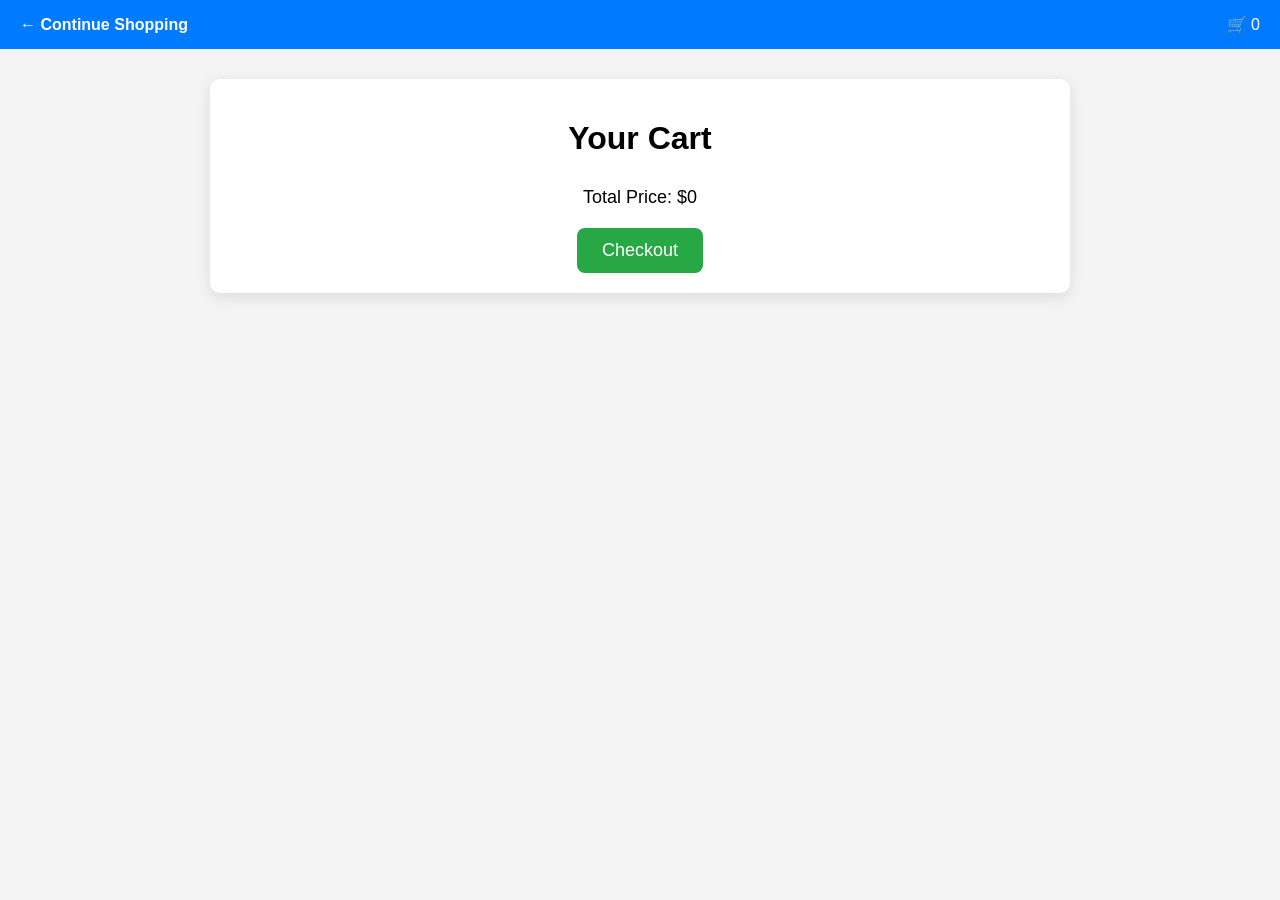
==== cart.html @ c2ddbdb2 "update changes" ====
<!DOCTYPE html>
<html lang="en">
<head>
  <meta charset="UTF-8">
  <meta name="viewport" content="width=device-width, initial-scale=1.0">
  <title>Cart - Your Shop</title>
  <link rel="stylesheet" href="cart.css">
</head>
<body>
  <header>
    <a href="shop.html">← Continue Shopping</a>
   
    <div class="cart-icon" onclick="toggleCart()"><a href="cart.html">🛒</a> <span id="cart-count">0</span></div>
  </header>

  <main id="cart-container">
    <h1>Your Cart</h1>
    <ul id="cart-items"></ul>
    <div id="cart-summary">
  
      <p>Total Price: $<span id="total">0</span></p>
      <button id="checkout-btn">Checkout</button>
    </div>
  </main>

  <script src="index.js"></script>
</body>
</html>
---- cart.css ----
/* Global Styles */
body {
  font-family: Arial, sans-serif;
  background: #f4f4f4;
  margin: 0;
  padding: 0;
}

header {
  background: #007bff;
  color: #fff;
  padding: 15px 20px;
  display: flex;
  justify-content: space-between;
  align-items: center;
}

header a {
  color: #fff;
  text-decoration: none;
  font-weight: bold;
}

header a:hover {
  text-decoration: underline;
}

/* Cart Container */
#cart-container {
  max-width: 800px;
  margin: 30px auto;
  background: #fff;
  padding: 20px 30px;
  border-radius: 10px;
  box-shadow: 0 4px 15px rgba(0,0,0,0.1);
}

#cart-container h1 {
  text-align: center;
  margin-bottom: 25px;
}

/* Cart Items */
#cart-items {
  list-style: none;
  padding: 0;
  margin: 0 0 20px 0;
}

#cart-items li {
  display: flex;
  justify-content: space-between;
  align-items: center;
  padding: 15px 10px;
  border-bottom: 1px solid #eee;
}

#cart-items li button {
  background: #dc3545;
  color: #fff;
  border: none;
  padding: 5px 10px;
  border-radius: 6px;
  cursor: pointer;
  transition: background 0.3s;
}

#cart-items li button:hover {
  background: #c82333;
}

/* Cart Summary */
#cart-summary {
  display: flex;
  flex-direction: column;
  align-items: center;
}

#cart-summary p {
  font-size: 18px;
  margin: 5px 0;
}

#checkout-btn {
  margin-top: 15px;
  padding: 12px 25px;
  font-size: 18px;
  background: #28a745;
  color: #fff;
  border: none;
  border-radius: 8px;
  cursor: pointer;
  transition: background 0.3s;
}

#checkout-btn:hover {
  background: #218838;
}
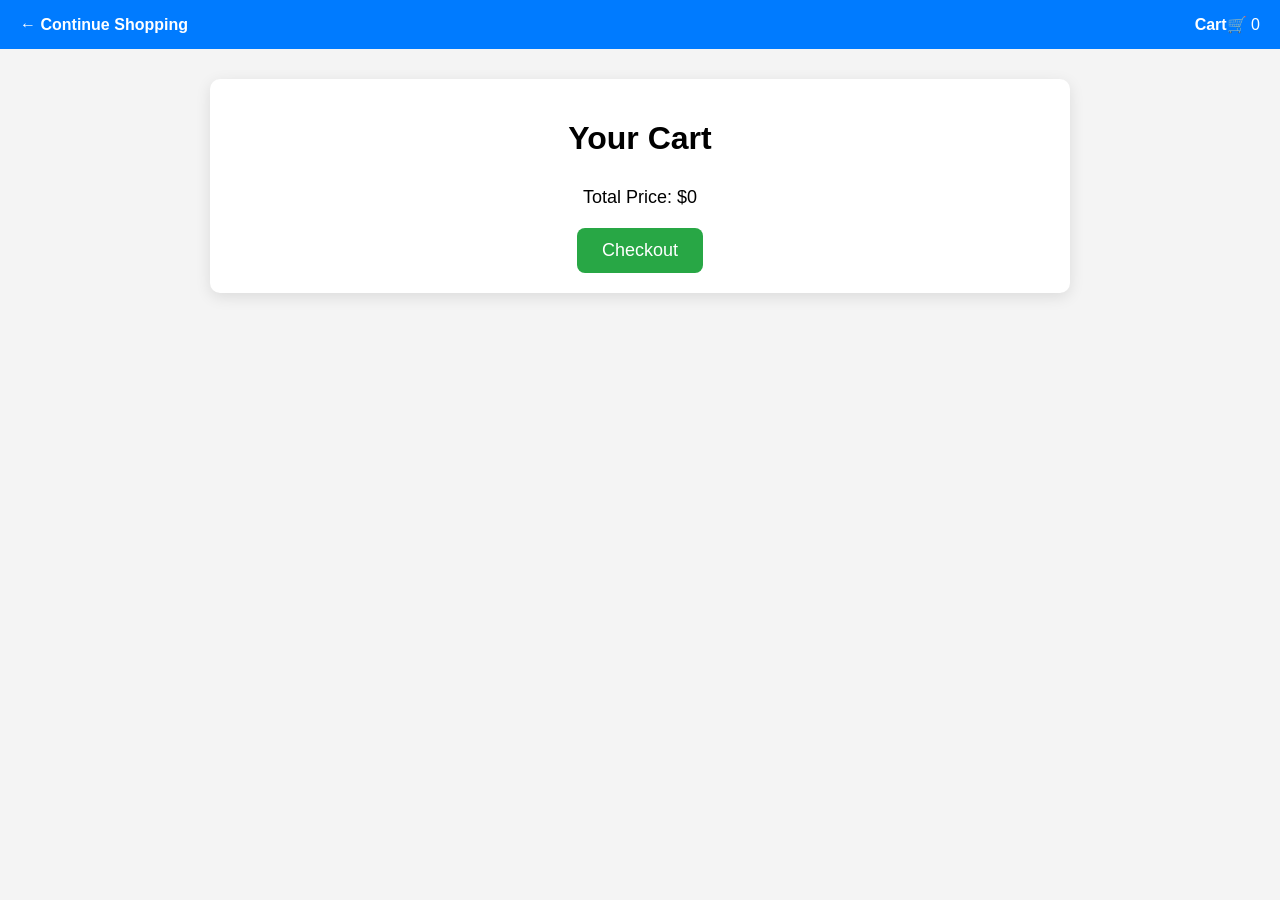
==== commit fee95c35: "update changes" ====
--- a/cart.html
+++ b/cart.html
@@ -10,7 +10,7 @@
   <header>
     <a href="shop.html">← Continue Shopping</a>
    
-    <div class="cart-icon" onclick="toggleCart()"><a href="cart.html">🛒</a> <span id="cart-count">0</span></div>
+    <div class="cart-icon" onclick="toggleCart()"><a href="cart.html">Cart🛒</a> <span id="cart-count">0</span></div>
   </header>
 
   <main id="cart-container">
--- a/cart.css
+++ b/cart.css
@@ -34,6 +34,8 @@
   border-radius: 10px;
   box-shadow: 0 4px 15px rgba(0,0,0,0.1);
 }
+
+
 
 #cart-container h1 {
   text-align: center;
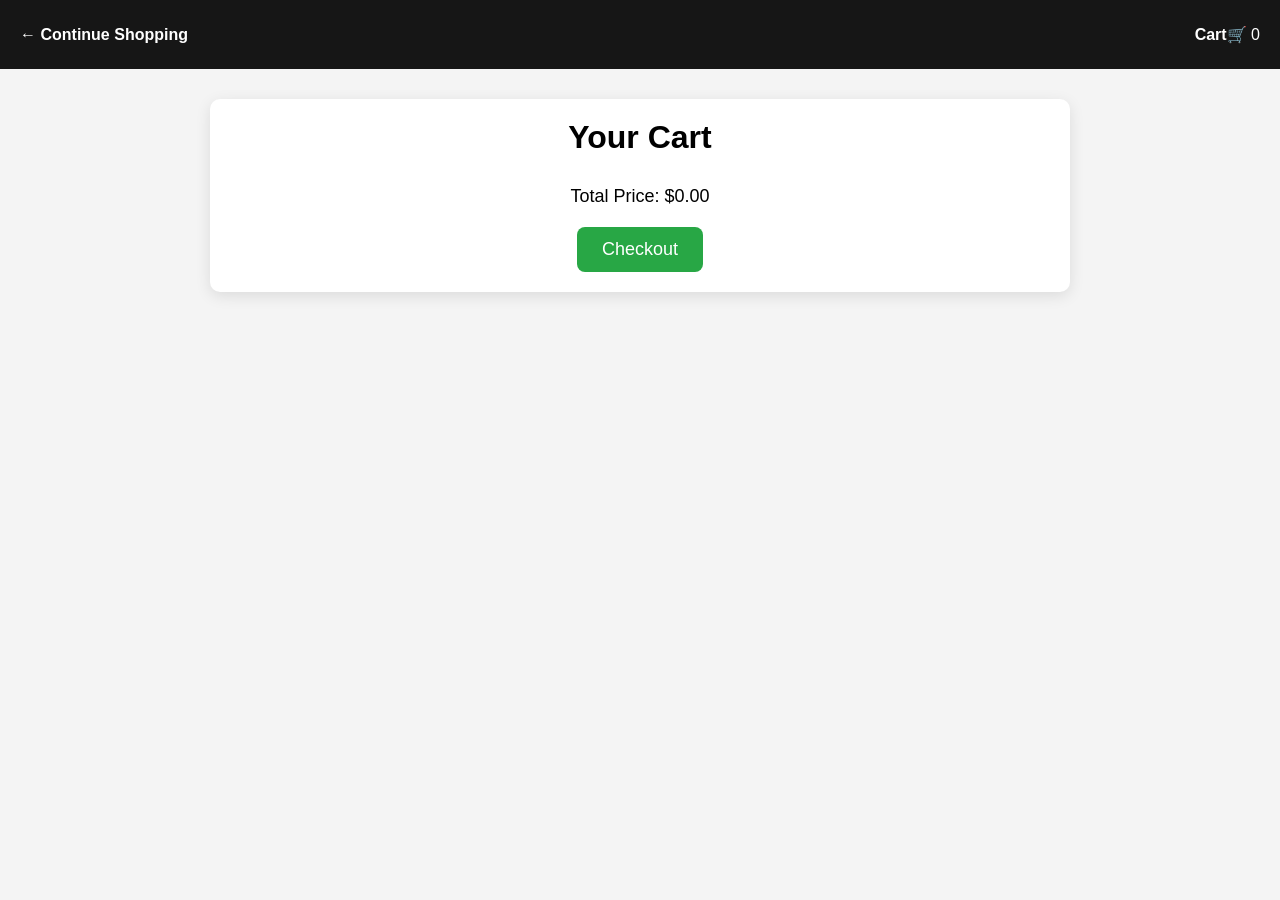
==== commit 2bbc13c3: "update changes" ====
--- a/cart.html
+++ b/cart.html
@@ -19,7 +19,7 @@
     <div id="cart-summary">
   
       <p>Total Price: $<span id="total">0</span></p>
-      <button id="checkout-btn">Checkout</button>
+     <button id="checkout-btn"><a href="checkout.html">Checkout</a></button>
     </div>
   </main>
 
--- a/cart.css
+++ b/cart.css
@@ -1,15 +1,23 @@
 /* Global Styles */
+
+*{
+    box-sizing: 0;
+    padding: 0;
+    margin: 0;
+}
+
+
 body {
-  font-family: Arial, sans-serif;
+
+  font-family:'Poppins', sans-serif ;
   background: #f4f4f4;
-  margin: 0;
-  padding: 0;
+  
 }
 
 header {
-  background: #007bff;
-  color: #fff;
-  padding: 15px 20px;
+  background: rgb(22, 22, 22);
+  color: #fff;
+  padding: 25px 20px;
   display: flex;
   justify-content: space-between;
   align-items: center;
@@ -83,6 +91,13 @@
   margin: 5px 0;
 }
 
+
+#checkout-btn a {
+  color: #fff;
+  text-decoration: none;
+}
+
+
 #checkout-btn {
   margin-top: 15px;
   padding: 12px 25px;
@@ -97,4 +112,114 @@
 
 #checkout-btn:hover {
   background: #218838;
-}+}
+
+
+/* Checkout Container */
+#checkout-container {
+  max-width: 800px;
+  margin: 30px auto;
+  background: #fff;
+  padding: 20px 30px;
+  border-radius: 10px;
+  box-shadow: 0 4px 15px rgba(0,0,0,0.1);
+}
+
+#checkout-container h1 {
+  text-align: center;
+  margin-bottom: 25px;
+}
+
+/* Sections */
+#shipping-info,
+#payment-info,
+#order-summary {
+  margin-bottom: 30px;
+}
+
+#shipping-info h2,
+#payment-info h2,
+#order-summary h2 {
+  margin-bottom: 15px;
+  font-size: 22px;
+  border-bottom: 2px solid #eee;
+  padding-bottom: 5px;
+}
+
+/* Forms */
+#checkout-form,
+#payment-info form {
+  display: flex;
+  flex-direction: column;
+  gap: 15px;
+}
+
+#checkout-form input,
+#payment-info input {
+  padding: 12px;
+  border-radius: 6px;
+  border: 1px solid #ccc;
+  font-size: 16px;
+}
+
+/* Order Summary */
+#checkout-items {
+  list-style: none;
+  margin-bottom: 15px;
+}
+
+#checkout-items li {
+  display: flex;
+  justify-content: space-between;
+  padding: 12px 10px;
+  border-bottom: 1px solid #eee;
+  font-size: 16px;
+}
+
+/* Total & Button */
+#checkout-total {
+  font-weight: bold;
+  font-size: 18px;
+}
+
+#place-order-btn {
+  margin-top: 15px;
+  padding: 12px 25px;
+  font-size: 18px;
+  background: #28a745;
+  color: #fff;
+  border: none;
+  border-radius: 8px;
+  cursor: pointer;
+  transition: background 0.3s;
+}
+
+#place-order-btn:hover {
+  background: #218838;
+}
+
+/* Responsive */
+@media (max-width: 768px) {
+  #checkout-container {
+    padding: 15px 20px;
+  }
+
+  #checkout-items li {
+    flex-direction: column;
+    align-items: flex-start;
+  }
+
+  #cart-container {
+  max-width: 800px;
+  height: 200px;
+  margin: 30px auto;
+  background: #fff;
+  padding: 20px 30px;
+  border-radius: 10px;
+  box-shadow: 0 4px 15px rgba(0,0,0,0.1);
+}
+}
+
+
+
+
